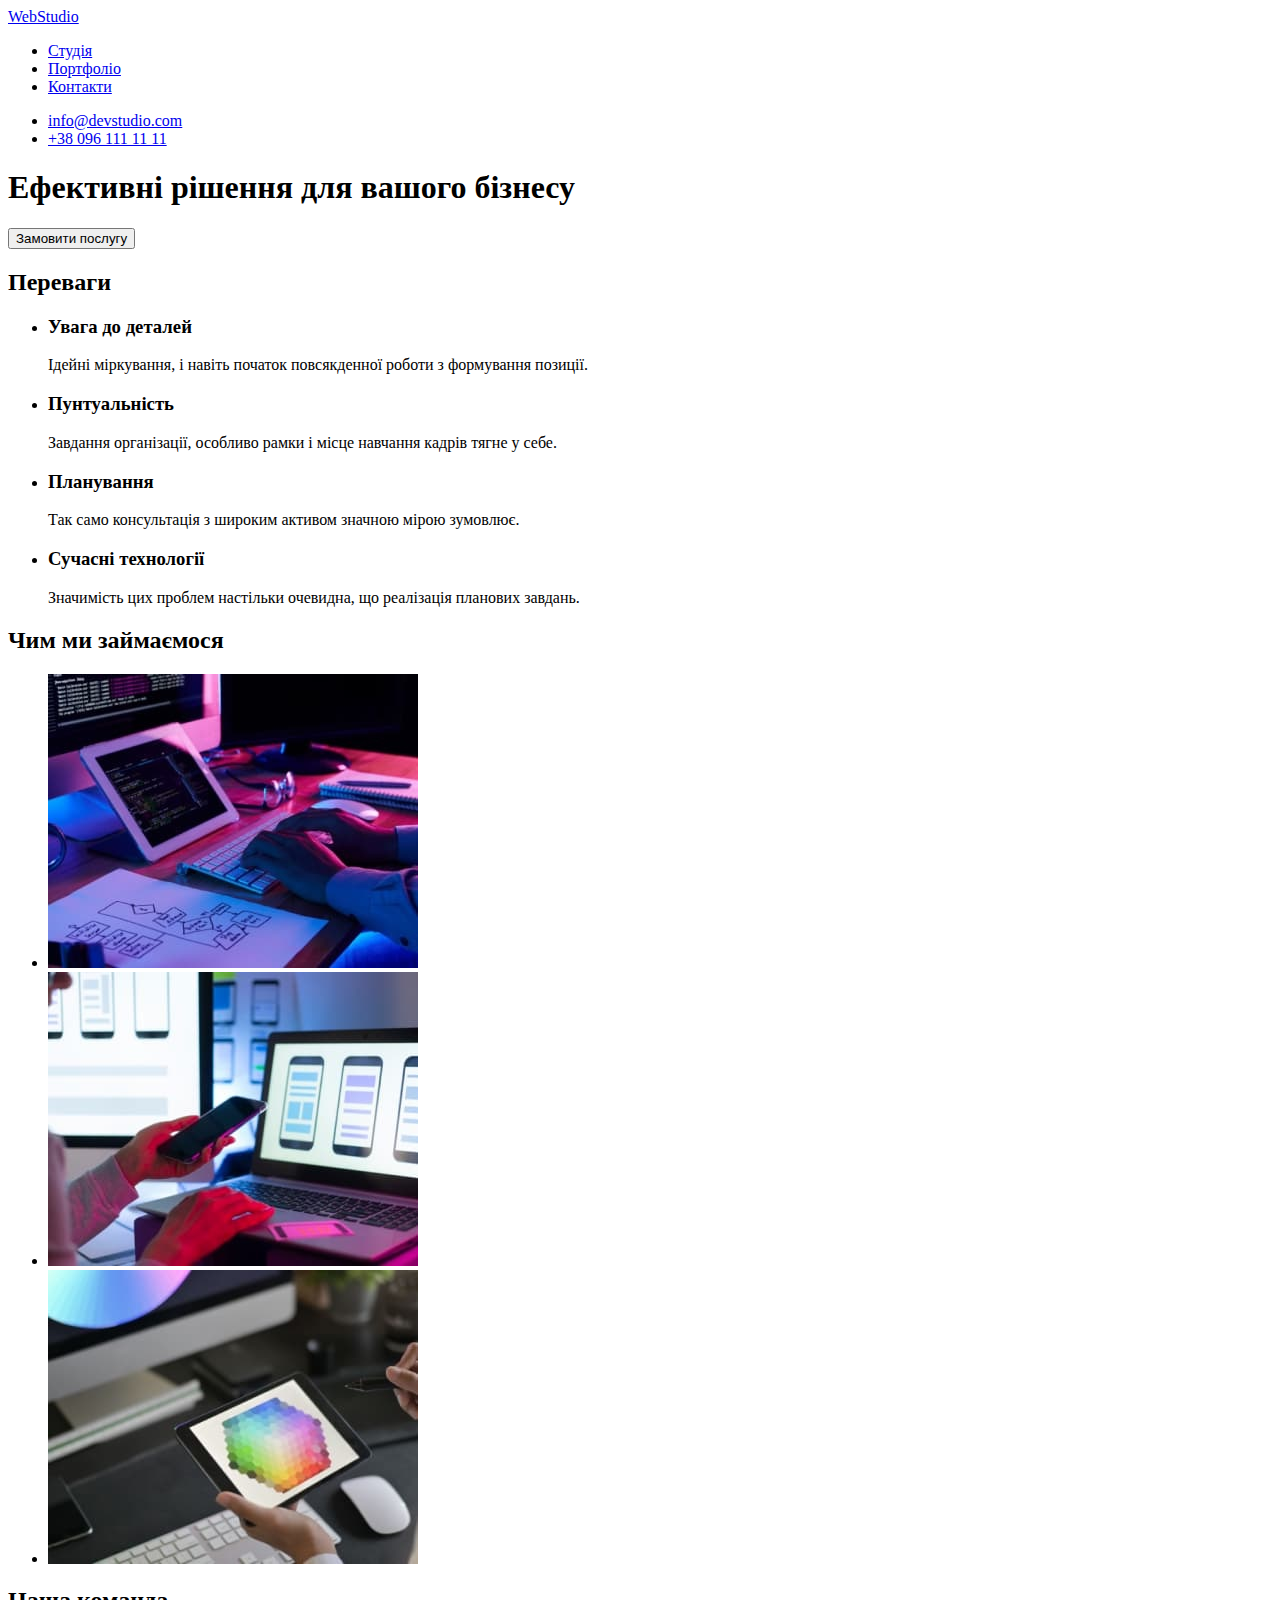
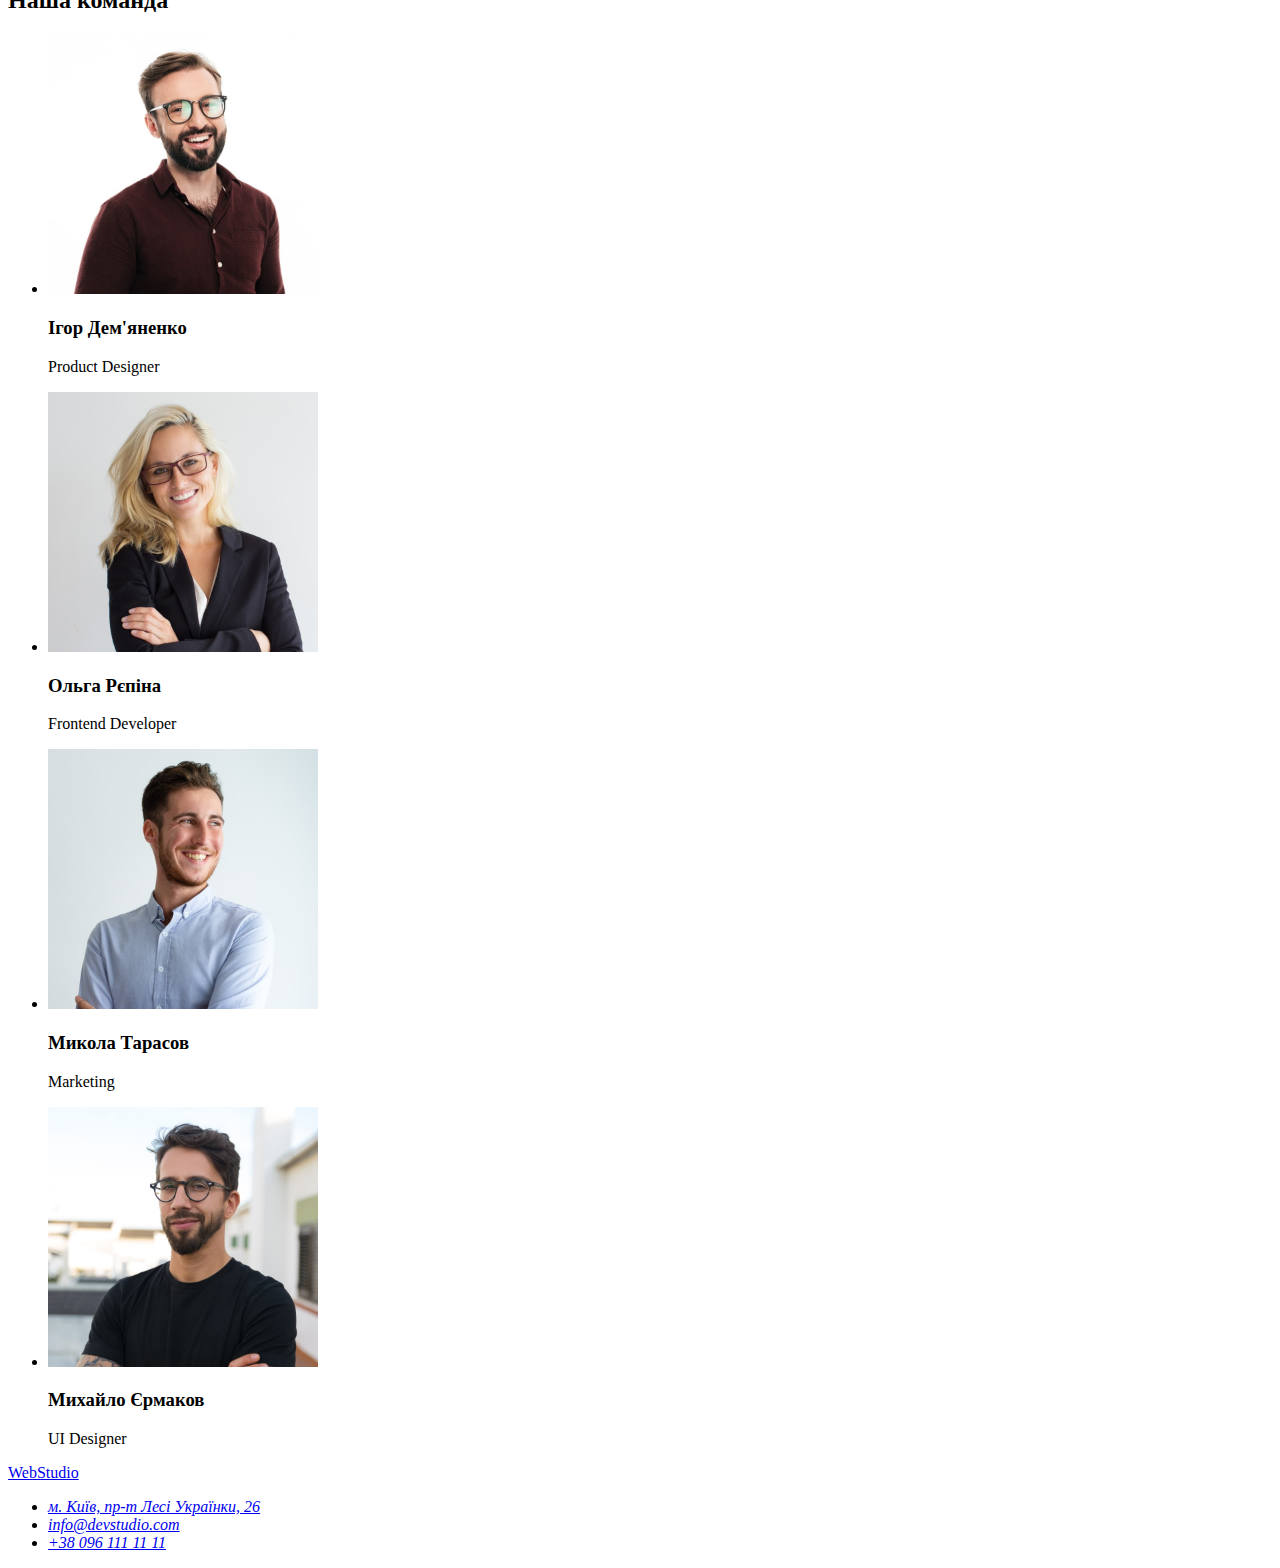
==== index.html @ 442187e8 "добавляет портфолио" ====
<!DOCTYPE html>
<html lang="uk">
<head>
    <meta charset="UTF-8">
    <meta http-equiv="X-UA-Compatible" content="IE=edge">
    <meta name="viewport" content="width=device-width, initial-scale=1.0">
    <title>Студія</title>
</head>
<body>
<!-- Шапка -->
<header>
    <nav>
   <a href="./index.html"> WebStudio </a>
<ul>
    <li> <a href="./index.html">Студія</a> </li>
    <li> <a href="#">Портфоліо</a> </li>
    <li> <a href="#">Контакти</a> </li>
</ul>     
    </nav>
<ul>
    <li><a href="mailto:info@devstudio.com">info@devstudio.com</a></li>
    <li><a href="tel:+380961111111">+38 096 111 11 11</a></li>
</ul>
</header>
<main>
    <!--Герой-->
    <section>
        <h1>Ефективні рішення для вашого бізнесу</h1>
        <button type="button">Замовити послугу</button>
    </section>
    <!--Переваги-->
    <section>
        <h2>Переваги</h2>
        <ul>
            <li>
                <h3>Увага до деталей</h3>
                <p>Ідейні міркування, і навіть початок повсякденної роботи з формування позиції.</p>
            </li>
            <li>
                <h3>Пунтуальність</h3>
                <p>Завдання організації, особливо рамки і місце навчання кадрів тягне у себе.</p>
            </li>
            <li>
                <h3>Планування</h3>
                <p>Так само консультація з широким активом значною мірою зумовлює.</p>
            </li>
            <li>
                <h3>Сучасні технології</h3>
                <p>Значимість цих проблем настільки очевидна, що реалізація планових завдань.</p>
            </li>
        </ul>
    </section>
    <!--Приклади робіт-->
    <section>
        <h2>Чим ми займаємося</h2>
        <ul>
            <li><img src="./images/box_11.jpg" alt="руки на клавіатурі" width="370"></li>
            <li><img src="./images/box_22.jpg" alt="в руках телефон" width="370"></li>
            <li><img src="./images/box_33.jpg" alt="в руках планшет" width="370"></li>
        </ul>
    </section>
    <!--Команда-->
    <section>
        <h2>Наша команда</h2>
        <ul>
            <li>
                <img src="./images/di1.jpg" alt="чоловік в бордовій сорочці" width="270">
                <h3>Ігор Дем'яненко</h3>
                <p lang="en">Product Designer</p>
            </li>
            <li>
                <img src="./images/ro2.jpg" alt="жінка в костюмі" width="270">
                <h3>Ольга Рєпіна</h3>
                <p lang="en">Frontend Developer</p>
            </li>
            <li>
                <img src="./images/tm3.jpg" alt="чоловік в світлій сорочці" width="270">
                <h3>Микола Тарасов</h3>
                <p lang="en">Marketing</p>
            </li>
            <li>
                <img src="./images/em4.jpg" alt="чоловік в чорній футболці" width="270">
                <h3>Михайло Єрмаков</h3>
                <p lang="en">UI Designer</p>
            </li>
        </ul>
    </section>
</main>
<!--Підвал-->
<footer>
    <a href="/"> WebStudio </a>
    <address>
        <ul>
            <li>
                <a href="https://goo.gl/maps/CPtrU1FHBa2aNyZL9" target="_blank" rel="noopener noreferrer nofollow">м. Київ, пр-т Лесі
                Українки, 26</a>
            </li>
            <li>
                <a href="mailto:info@devstudio.com">info@devstudio.com</a>
            </li>
            <li>
                <a href="tel:+380961111111">+38 096 111 11 11</a>
            </li>
        </ul>
    </address>
</footer>
</body>
</html>
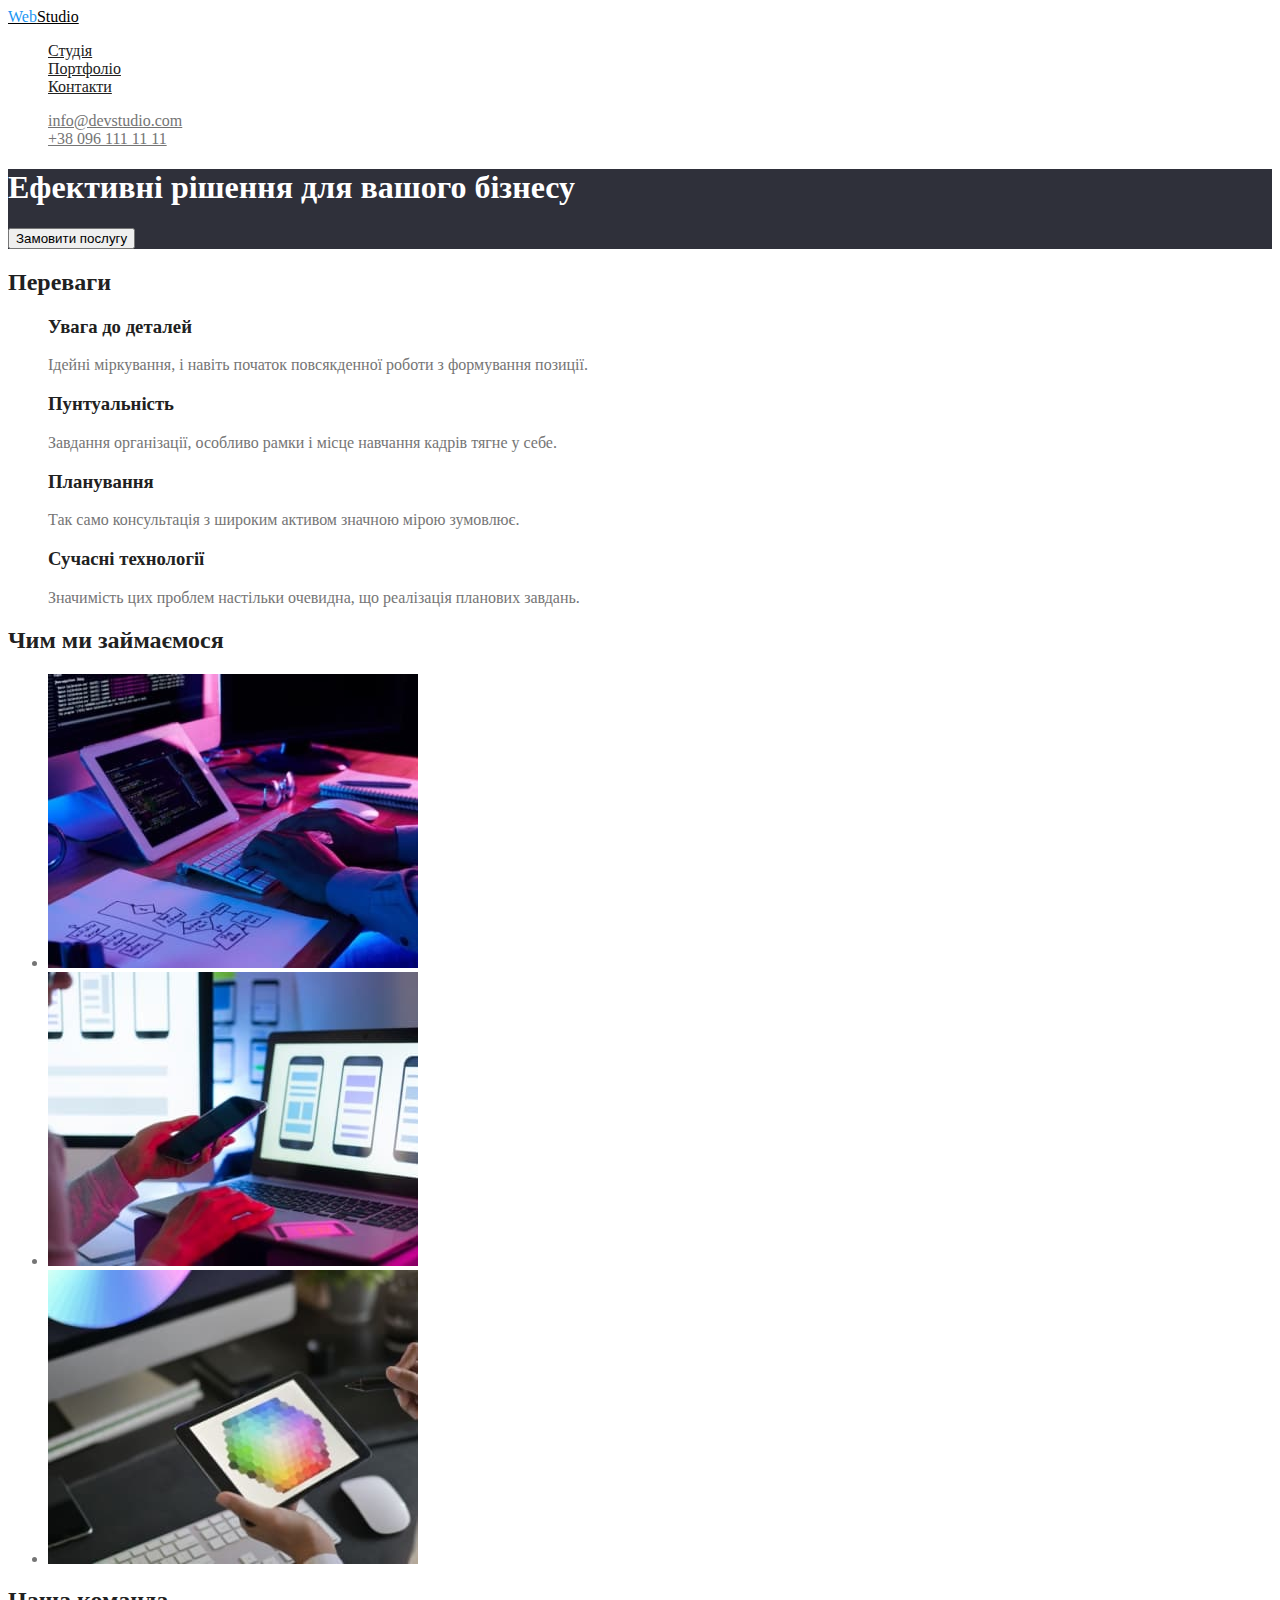
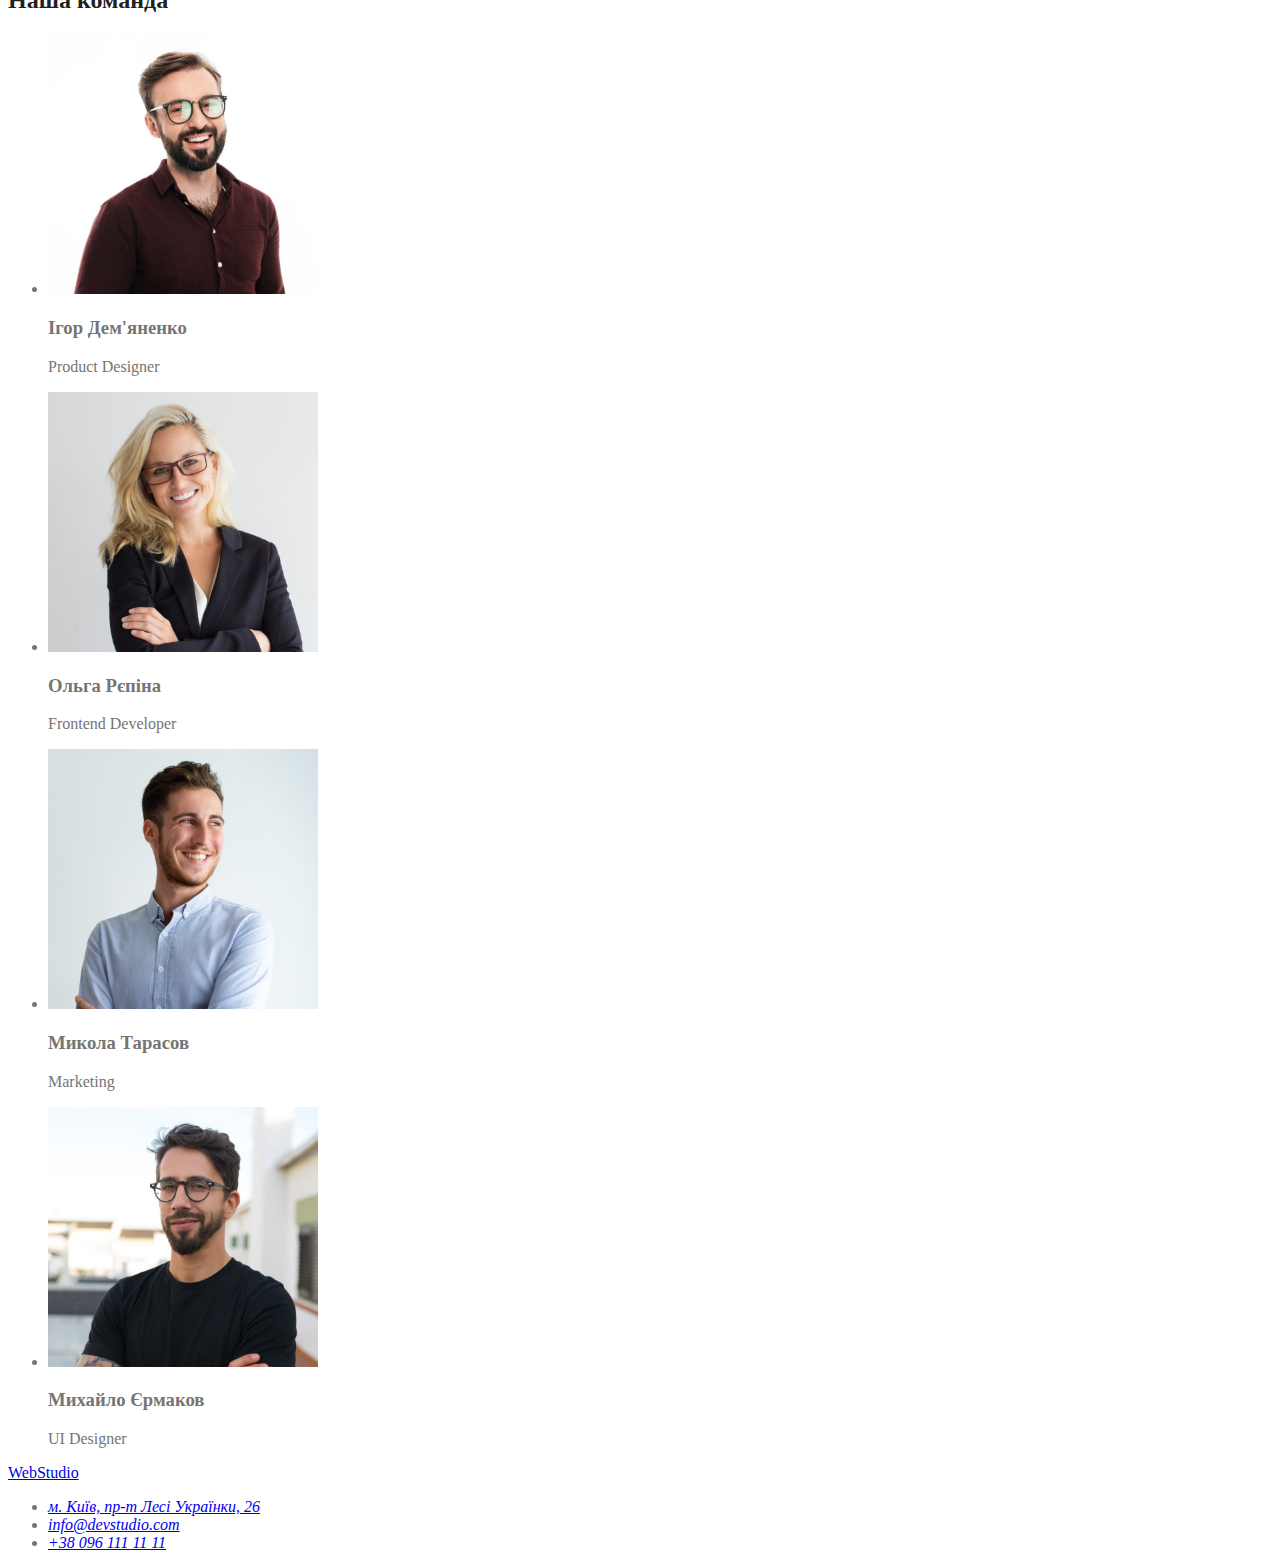
==== commit 65055a88: "добавляє стилш кольору" ====
--- a/index.html
+++ b/index.html
@@ -5,54 +5,55 @@
     <meta http-equiv="X-UA-Compatible" content="IE=edge">
     <meta name="viewport" content="width=device-width, initial-scale=1.0">
     <title>Студія</title>
+    <link rel="stylesheet" href="./css/styles.css">
 </head>
-<body>
+<body class="page">
 <!-- Шапка -->
 <header>
     <nav>
-   <a href="./index.html"> WebStudio </a>
-<ul>
-    <li> <a href="./index.html">Студія</a> </li>
-    <li> <a href="#">Портфоліо</a> </li>
-    <li> <a href="#">Контакти</a> </li>
+   <a href="./index.html" class="logo"> <span class="logo-web">Web</span>Studio </a>
+<ul class="site-nav list">
+    <li> <a href="./index.html" class="link">Студія</a> </li>
+    <li> <a href="#" class="link">Портфоліо</a> </li>
+    <li> <a href="#" class="link">Контакти</a> </li>
 </ul>     
     </nav>
-<ul>
-    <li><a href="mailto:info@devstudio.com">info@devstudio.com</a></li>
-    <li><a href="tel:+380961111111">+38 096 111 11 11</a></li>
+<ul class="contacts list">
+    <li><a href="mailto:info@devstudio.com" class="link">info@devstudio.com</a></li>
+    <li><a href="tel:+380961111111" class="link">+38 096 111 11 11</a></li>
 </ul>
 </header>
 <main>
     <!--Герой-->
-    <section>
-        <h1>Ефективні рішення для вашого бізнесу</h1>
+    <section class="hero">
+        <h1 class="hero-title">Ефективні рішення для вашого бізнесу</h1>
         <button type="button">Замовити послугу</button>
     </section>
     <!--Переваги-->
-    <section>
-        <h2>Переваги</h2>
-        <ul>
+    <section class="section">
+        <h2 class="section-title">Переваги</h2>
+        <ul class="feature list">
             <li>
-                <h3>Увага до деталей</h3>
+                <h3 class="title">Увага до деталей</h3>
                 <p>Ідейні міркування, і навіть початок повсякденної роботи з формування позиції.</p>
             </li>
             <li>
-                <h3>Пунтуальність</h3>
+                <h3 class="title">Пунтуальність</h3>
                 <p>Завдання організації, особливо рамки і місце навчання кадрів тягне у себе.</p>
             </li>
             <li>
-                <h3>Планування</h3>
+                <h3 class="title">Планування</h3>
                 <p>Так само консультація з широким активом значною мірою зумовлює.</p>
             </li>
             <li>
-                <h3>Сучасні технології</h3>
+                <h3 class="title">Сучасні технології</h3>
                 <p>Значимість цих проблем настільки очевидна, що реалізація планових завдань.</p>
             </li>
         </ul>
     </section>
     <!--Приклади робіт-->
-    <section>
-        <h2>Чим ми займаємося</h2>
+    <section class="section">
+        <h2 class="section-title">Чим ми займаємося</h2>
         <ul>
             <li><img src="./images/box_11.jpg" alt="руки на клавіатурі" width="370"></li>
             <li><img src="./images/box_22.jpg" alt="в руках телефон" width="370"></li>
@@ -60,8 +61,8 @@
         </ul>
     </section>
     <!--Команда-->
-    <section>
-        <h2>Наша команда</h2>
+    <section class="section">
+        <h2 class="section-title">Наша команда</h2>
         <ul>
             <li>
                 <img src="./images/di1.jpg" alt="чоловік в бордовій сорочці" width="270">
--- a/css/styles.css
+++ b/css/styles.css
@@ -0,0 +1,58 @@
+:root {
+    --primari-text-color: #757575;
+    --title-text-color: #212121;
+    --accent-color: #2196F3;
+    --white-color: #FFFFFF;
+}
+.page {
+    background-color: #FFFFFF;
+    color: var(--primari-text-color);
+}
+.list {
+    list-style: none;
+}
+/*цвет основного текста #212121*/
+/*вторичный цвет текста #757575*/
+/*белый цвет текста #FFFFFF*/
+/* акцент #2196F3 */
+/* цвет контактов футера rgba(255, 255, 255, 0.6) */
+/* цвет фона героя и футера #2F303A */
+/* вторичный цвет фона #F5F4FA */
+
+/* Site heder */
+.logo {
+    color: #000;
+}
+.logo-web {
+  color: var(--accent-color);  
+}
+.site-nav .link {
+    color: var(--title-text-color);
+}
+.site-nav .link:hover,
+.site-nav .link:focus {
+    color: var(--accent-color);
+}
+.contacts .link {
+    color: var(--primari-text-color);
+}
+.contacts .link:hover,
+.contacts.link:focus {
+    color: var(--accent-color);
+}
+/* Hero */
+.hero {
+    background-color:#2F303A ;
+}
+.hero-title {
+    color: var(--white-color);
+}
+
+/* Section */
+.section-title {
+    color: var(--title-text-color);
+}
+/* Features */
+.feature .title {
+    color: var(--title-text-color);
+}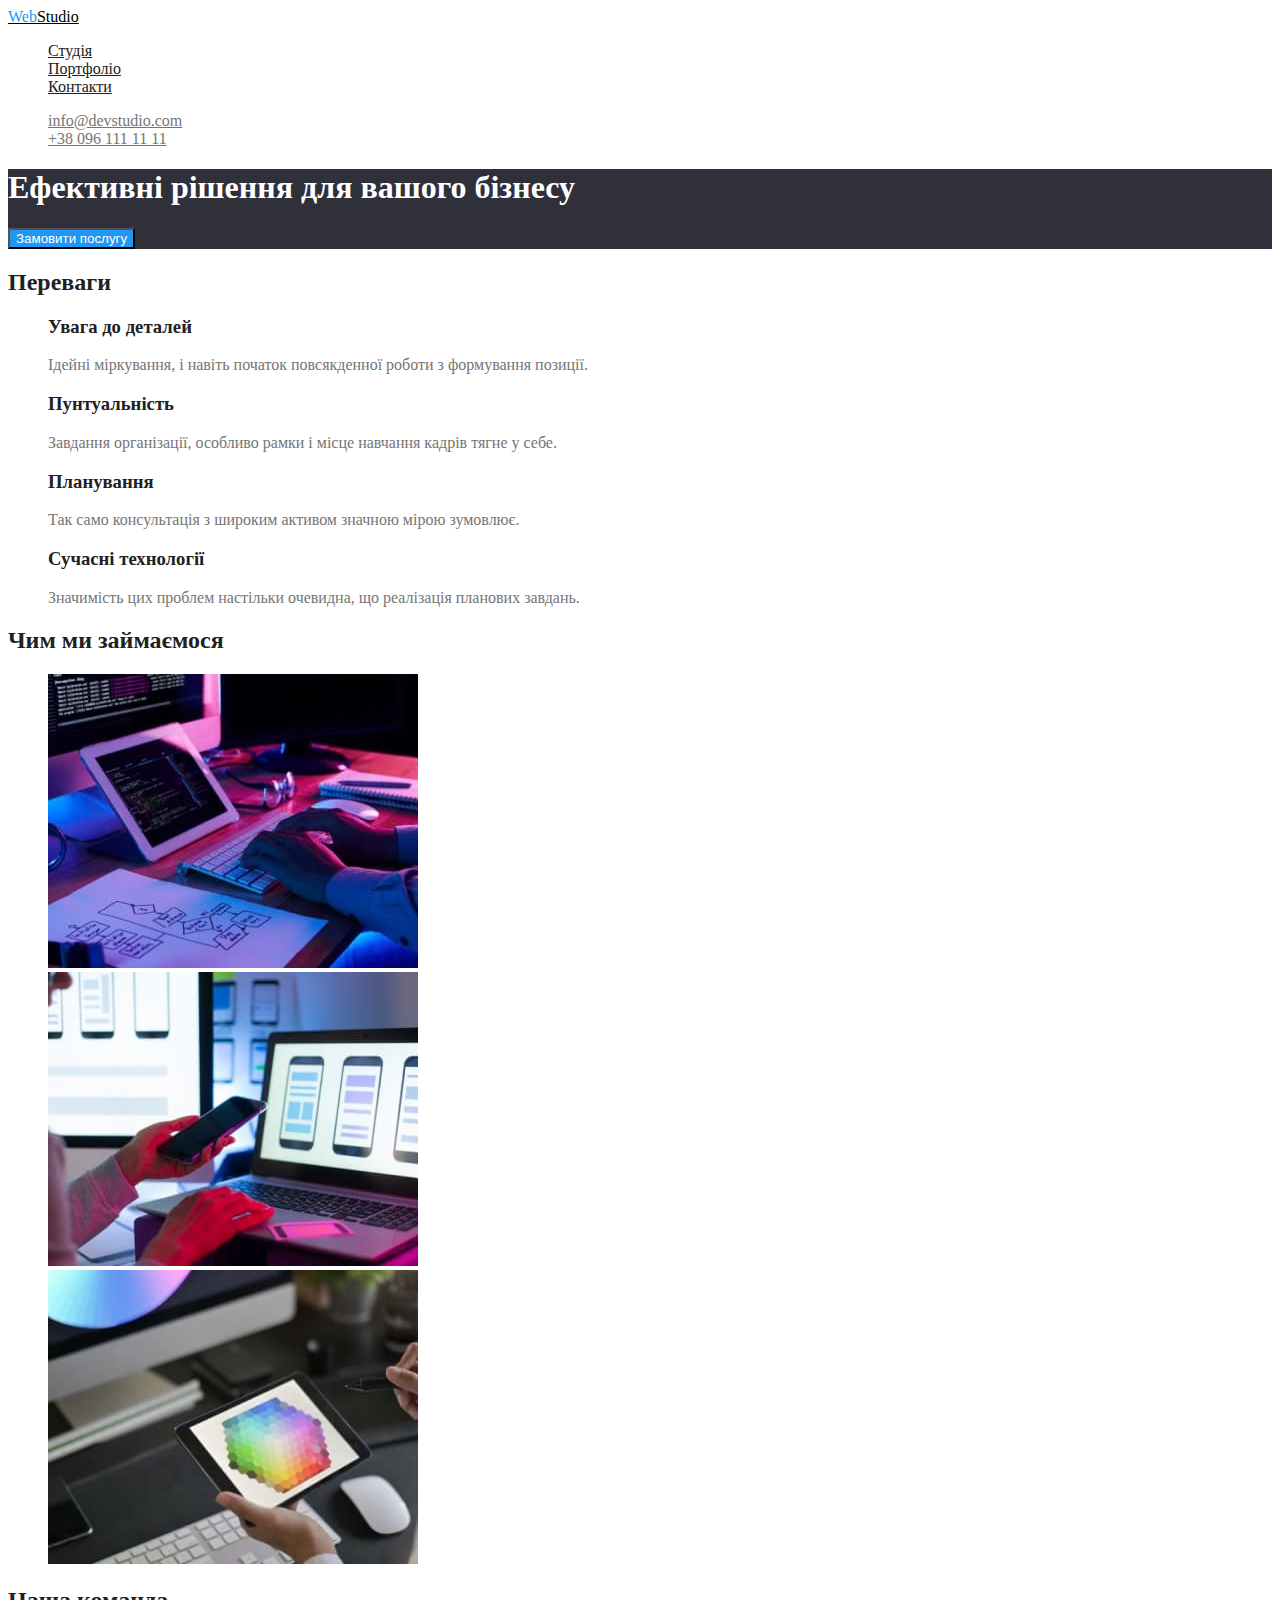
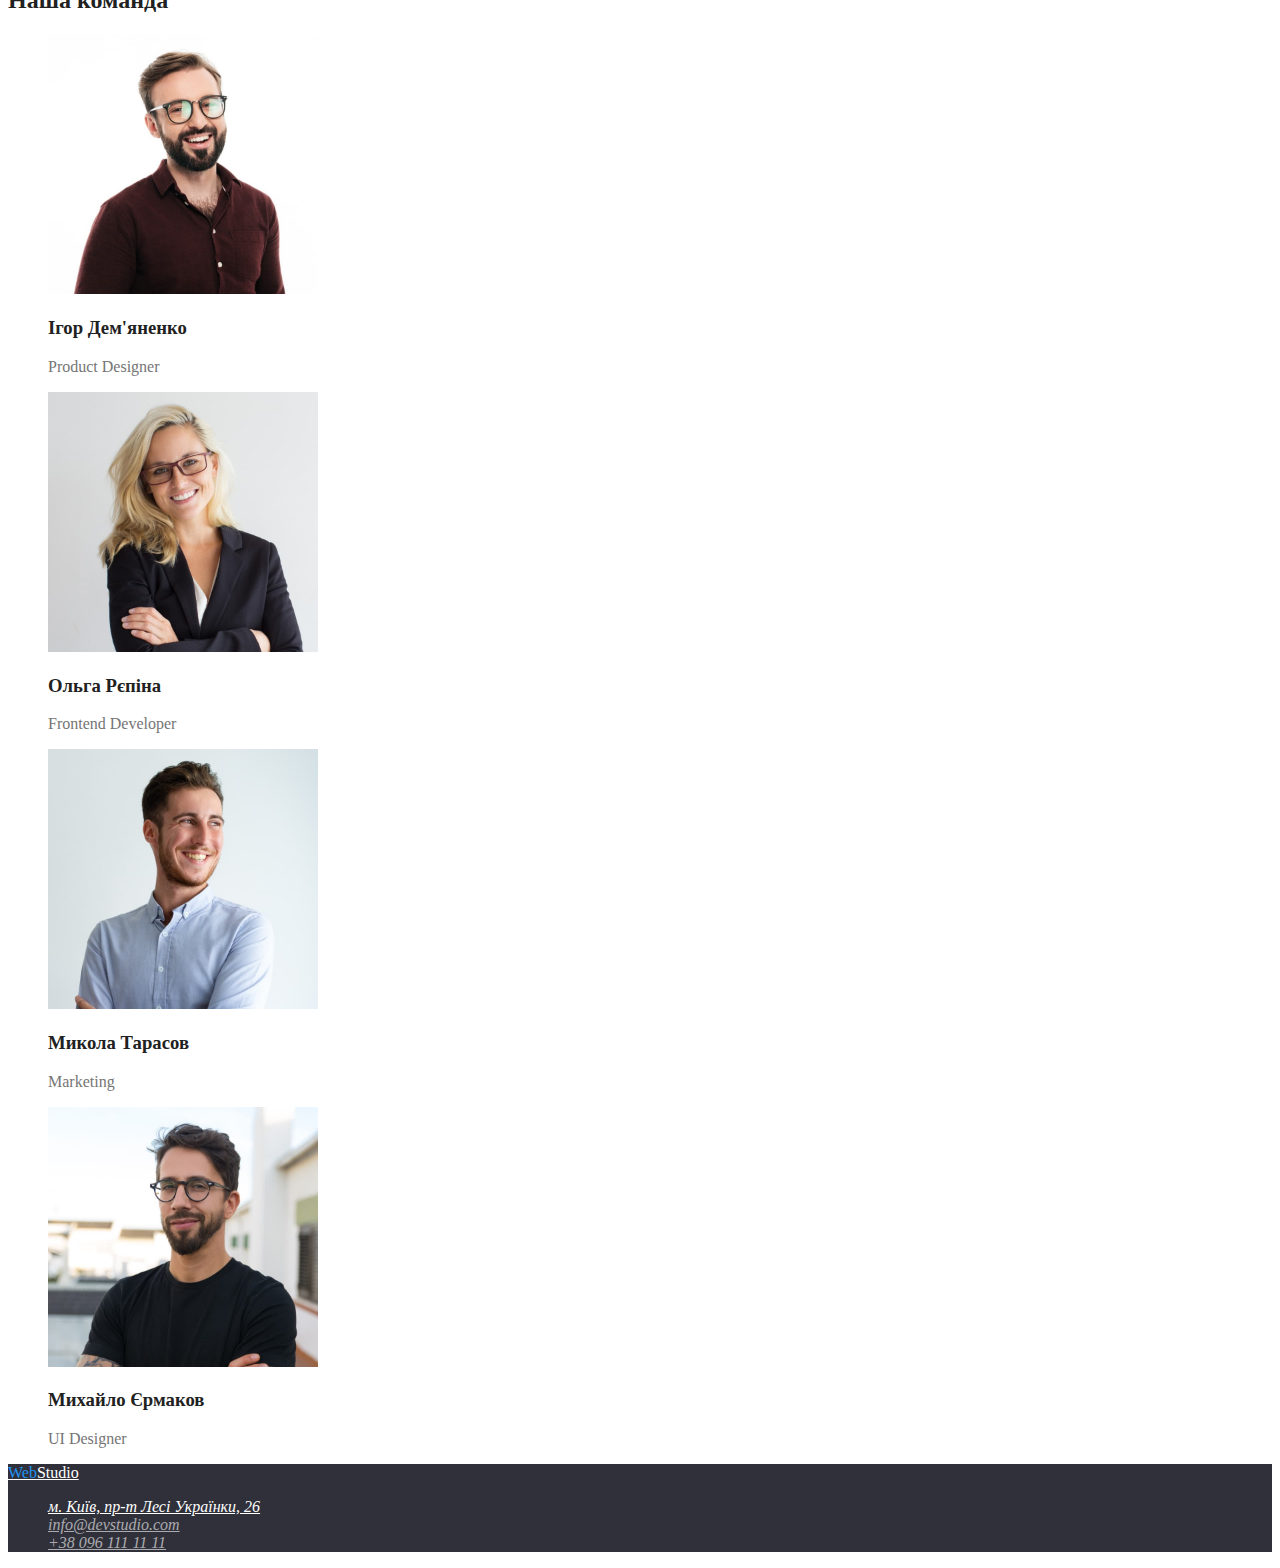
==== commit b4a0b02d: "добавляет фон" ====
--- a/index.html
+++ b/index.html
@@ -27,7 +27,7 @@
     <!--Герой-->
     <section class="hero">
         <h1 class="hero-title">Ефективні рішення для вашого бізнесу</h1>
-        <button type="button">Замовити послугу</button>
+        <button type="button" class="button">Замовити послугу</button>
     </section>
     <!--Переваги-->
     <section class="section">
@@ -54,7 +54,7 @@
     <!--Приклади робіт-->
     <section class="section">
         <h2 class="section-title">Чим ми займаємося</h2>
-        <ul>
+        <ul class="examples list">
             <li><img src="./images/box_11.jpg" alt="руки на клавіатурі" width="370"></li>
             <li><img src="./images/box_22.jpg" alt="в руках телефон" width="370"></li>
             <li><img src="./images/box_33.jpg" alt="в руках планшет" width="370"></li>
@@ -63,44 +63,44 @@
     <!--Команда-->
     <section class="section">
         <h2 class="section-title">Наша команда</h2>
-        <ul>
+        <ul class="team list">
             <li>
                 <img src="./images/di1.jpg" alt="чоловік в бордовій сорочці" width="270">
-                <h3>Ігор Дем'яненко</h3>
+                <h3 class="title">Ігор Дем'яненко</h3>
                 <p lang="en">Product Designer</p>
             </li>
             <li>
                 <img src="./images/ro2.jpg" alt="жінка в костюмі" width="270">
-                <h3>Ольга Рєпіна</h3>
+                <h3 class="title">Ольга Рєпіна</h3>
                 <p lang="en">Frontend Developer</p>
             </li>
             <li>
                 <img src="./images/tm3.jpg" alt="чоловік в світлій сорочці" width="270">
-                <h3>Микола Тарасов</h3>
+                <h3 class="title">Микола Тарасов</h3>
                 <p lang="en">Marketing</p>
             </li>
             <li>
                 <img src="./images/em4.jpg" alt="чоловік в чорній футболці" width="270">
-                <h3>Михайло Єрмаков</h3>
+                <h3 class="title">Михайло Єрмаков</h3>
                 <p lang="en">UI Designer</p>
             </li>
         </ul>
     </section>
 </main>
 <!--Підвал-->
-<footer>
-    <a href="/"> WebStudio </a>
+<footer class="footer">
+    <a href="./index.html" class="footer-logo"> <span class="logo-web">Web</span>Studio </a>
     <address>
-        <ul>
+        <ul class="adress list">
             <li>
-                <a href="https://goo.gl/maps/CPtrU1FHBa2aNyZL9" target="_blank" rel="noopener noreferrer nofollow">м. Київ, пр-т Лесі
+                <a href="https://goo.gl/maps/CPtrU1FHBa2aNyZL9" target="_blank" rel="noopener noreferrer nofollow" class="adress-link">м. Київ, пр-т Лесі
                 Українки, 26</a>
             </li>
             <li>
-                <a href="mailto:info@devstudio.com">info@devstudio.com</a>
+                <a href="mailto:info@devstudio.com" class="link">info@devstudio.com</a>
             </li>
             <li>
-                <a href="tel:+380961111111">+38 096 111 11 11</a>
+                <a href="tel:+380961111111" class="link">+38 096 111 11 11</a>
             </li>
         </ul>
     </address>
--- a/css/styles.css
+++ b/css/styles.css
@@ -55,4 +55,28 @@
 /* Features */
 .feature .title {
     color: var(--title-text-color);
+}
+/* Examles */
+
+/* Team */
+.team .title {
+   color: var(--title-text-color); 
+}
+/* Button */
+.button {
+    color: var(--white-color);
+    background-color: var(--accent-color);
+}
+/* Footer */
+.footer {
+    background-color:#2F303A ;
+}
+.footer-logo {
+    color:var(--white-color);
+}
+.adress-link {
+    color: var(--white-color);
+}
+.adress .link {
+    color:rgba(255, 255, 255, 0.6) ;
 }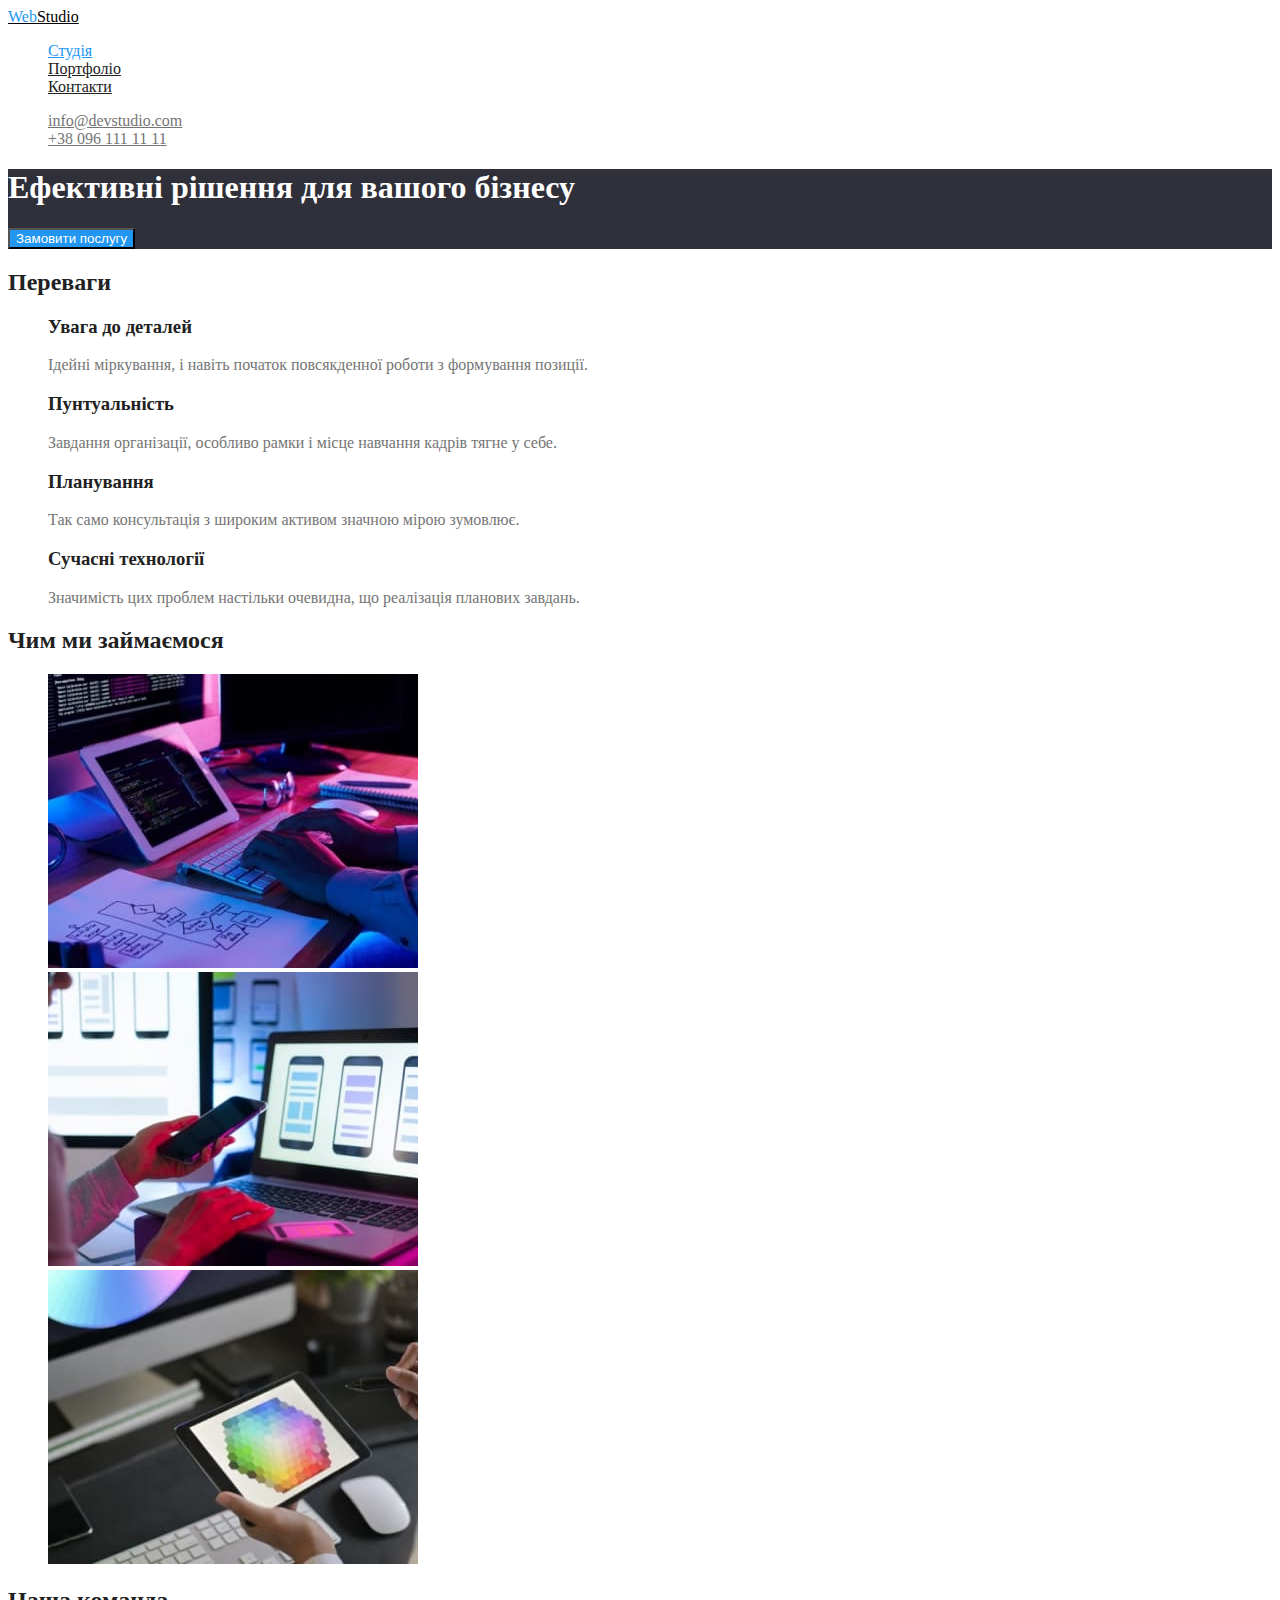
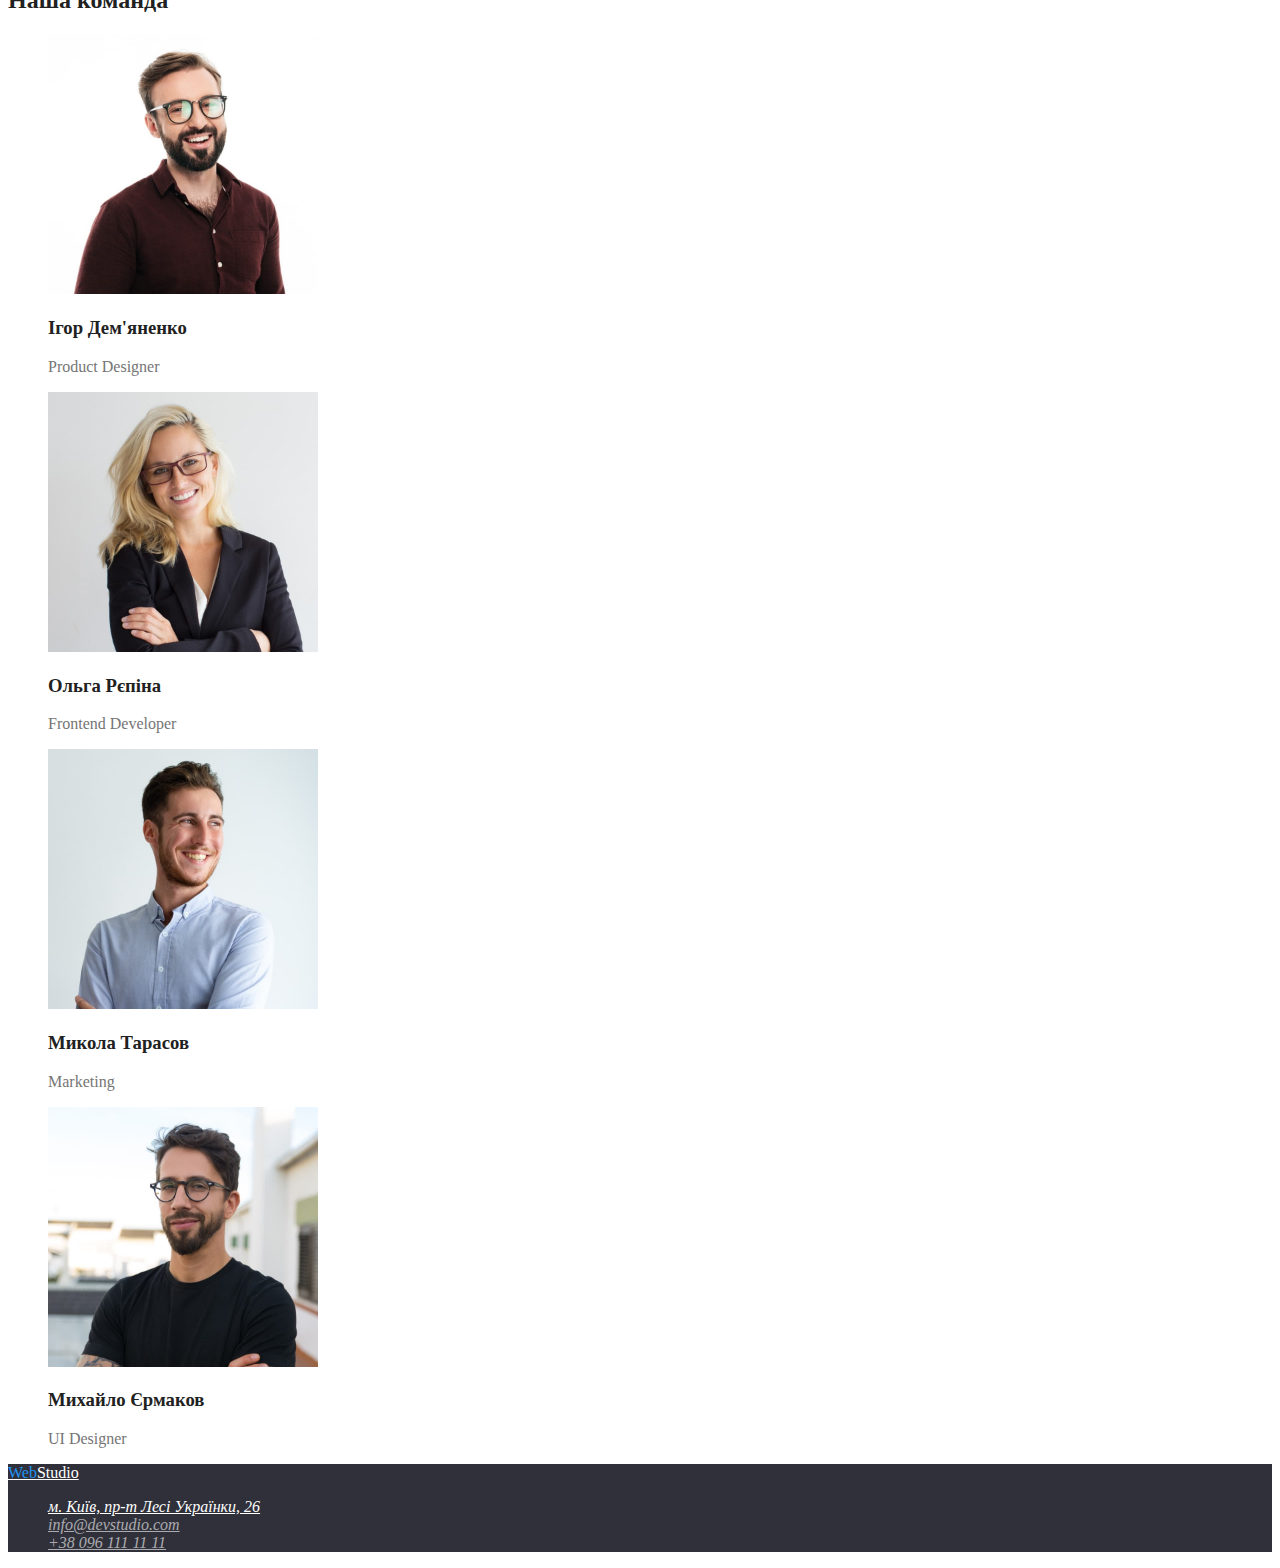
==== commit a97ba52a: "добавляет портфолио" ====
--- a/index.html
+++ b/index.html
@@ -13,8 +13,8 @@
     <nav>
    <a href="./index.html" class="logo"> <span class="logo-web">Web</span>Studio </a>
 <ul class="site-nav list">
-    <li> <a href="./index.html" class="link">Студія</a> </li>
-    <li> <a href="#" class="link">Портфоліо</a> </li>
+    <li> <a href="./index.html" class="link current">Студія</a> </li>
+    <li> <a href="./portfolio.html" class="link">Портфоліо</a> </li>
     <li> <a href="#" class="link">Контакти</a> </li>
 </ul>     
     </nav>
--- a/css/styles.css
+++ b/css/styles.css
@@ -33,11 +33,14 @@
 .site-nav .link:focus {
     color: var(--accent-color);
 }
+.site-nav .link.current {
+color: var(--accent-color);
+}
 .contacts .link {
     color: var(--primari-text-color);
 }
 .contacts .link:hover,
-.contacts.link:focus {
+.contacts .link:focus {
     color: var(--accent-color);
 }
 /* Hero */
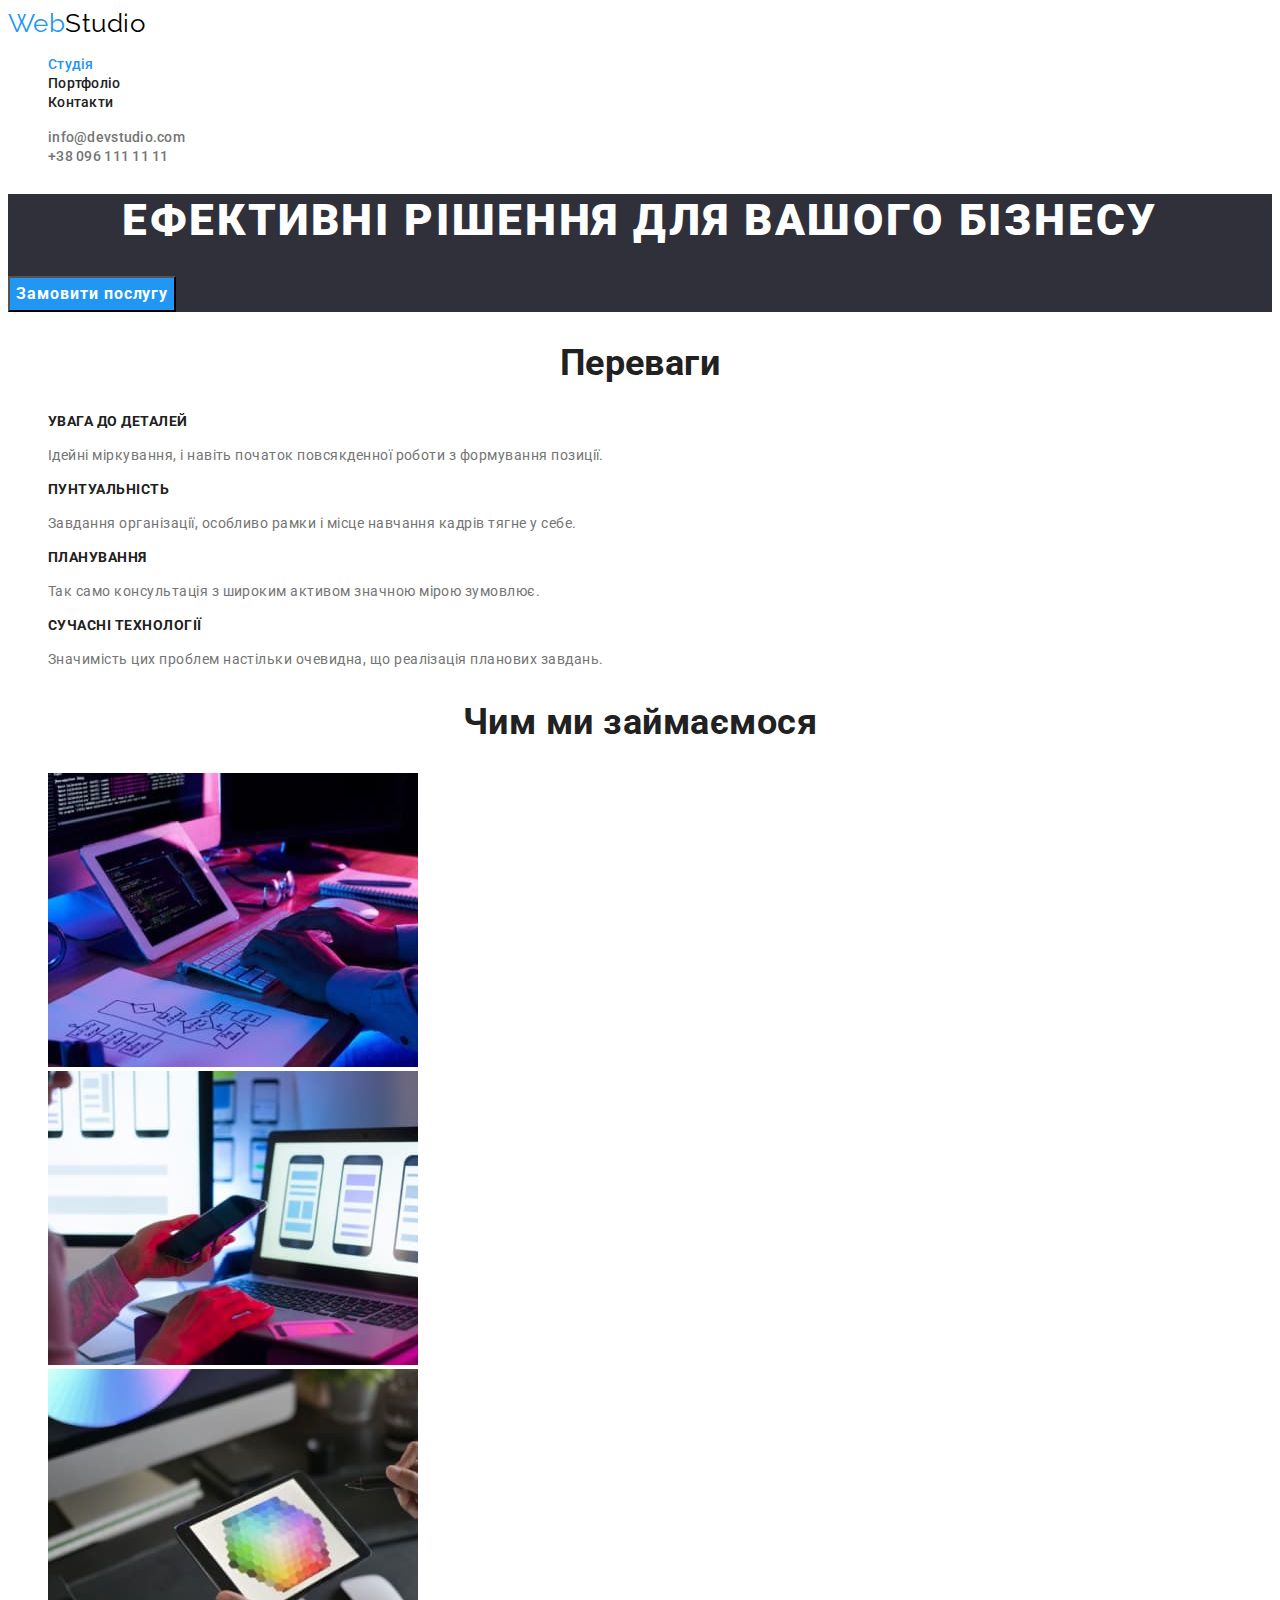
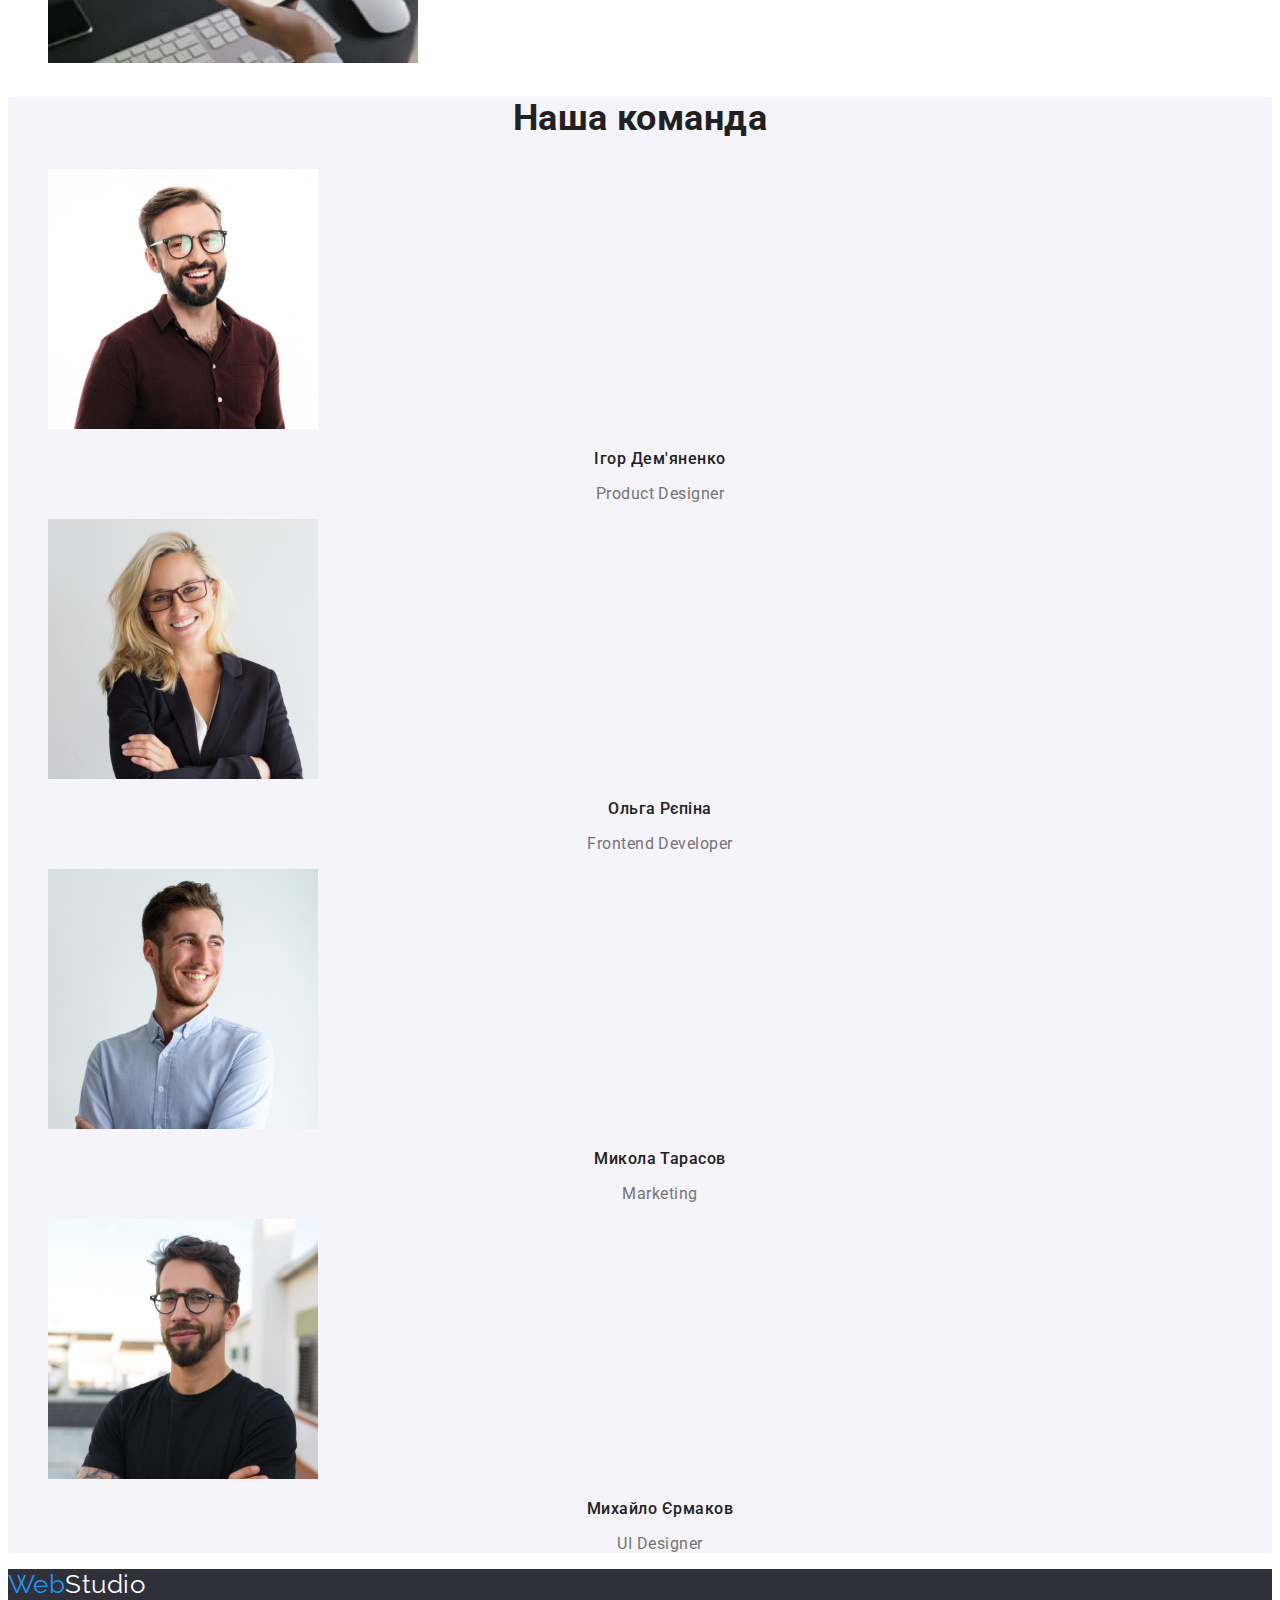
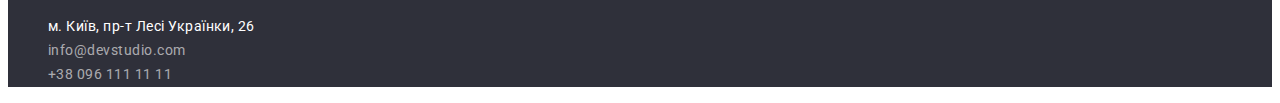
==== commit fa22f840: "доповнює css, добавляє фони" ====
--- a/index.html
+++ b/index.html
@@ -5,13 +5,15 @@
     <meta http-equiv="X-UA-Compatible" content="IE=edge">
     <meta name="viewport" content="width=device-width, initial-scale=1.0">
     <title>Студія</title>
+    <link href="https://fonts.googleapis.com/css2?family=Raleway:wght@700&family=Roboto:wght@400;500;700;900&display=swap"
+        rel="stylesheet">
     <link rel="stylesheet" href="./css/styles.css">
 </head>
 <body class="page">
 <!-- Шапка -->
 <header>
     <nav>
-   <a href="./index.html" class="logo"> <span class="logo-web">Web</span>Studio </a>
+   <a href="./index.html" class="logo"> <span class="logo web">Web</span>Studio </a>
 <ul class="site-nav list">
     <li> <a href="./index.html" class="link current">Студія</a> </li>
     <li> <a href="./portfolio.html" class="link">Портфоліо</a> </li>
@@ -35,19 +37,19 @@
         <ul class="feature list">
             <li>
                 <h3 class="title">Увага до деталей</h3>
-                <p>Ідейні міркування, і навіть початок повсякденної роботи з формування позиції.</p>
+                <p class="text">Ідейні міркування, і навіть початок повсякденної роботи з формування позиції.</p>
             </li>
             <li>
                 <h3 class="title">Пунтуальність</h3>
-                <p>Завдання організації, особливо рамки і місце навчання кадрів тягне у себе.</p>
+                <p class="text">Завдання організації, особливо рамки і місце навчання кадрів тягне у себе.</p>
             </li>
             <li>
                 <h3 class="title">Планування</h3>
-                <p>Так само консультація з широким активом значною мірою зумовлює.</p>
+                <p class="text">Так само консультація з широким активом значною мірою зумовлює.</p>
             </li>
             <li>
                 <h3 class="title">Сучасні технології</h3>
-                <p>Значимість цих проблем настільки очевидна, що реалізація планових завдань.</p>
+                <p class="text">Значимість цих проблем настільки очевидна, що реалізація планових завдань.</p>
             </li>
         </ul>
     </section>
@@ -61,35 +63,35 @@
         </ul>
     </section>
     <!--Команда-->
-    <section class="section">
+    <section class="section team">
         <h2 class="section-title">Наша команда</h2>
         <ul class="team list">
             <li>
                 <img src="./images/di1.jpg" alt="чоловік в бордовій сорочці" width="270">
                 <h3 class="title">Ігор Дем'яненко</h3>
-                <p lang="en">Product Designer</p>
+                <p lang="en" class="text">Product Designer</p>
             </li>
             <li>
                 <img src="./images/ro2.jpg" alt="жінка в костюмі" width="270">
                 <h3 class="title">Ольга Рєпіна</h3>
-                <p lang="en">Frontend Developer</p>
+                <p lang="en" class="text">Frontend Developer</p>
             </li>
             <li>
                 <img src="./images/tm3.jpg" alt="чоловік в світлій сорочці" width="270">
                 <h3 class="title">Микола Тарасов</h3>
-                <p lang="en">Marketing</p>
+                <p lang="en" class="text">Marketing</p>
             </li>
             <li>
                 <img src="./images/em4.jpg" alt="чоловік в чорній футболці" width="270">
                 <h3 class="title">Михайло Єрмаков</h3>
-                <p lang="en">UI Designer</p>
+                <p lang="en" class="text">UI Designer</p>
             </li>
         </ul>
     </section>
 </main>
 <!--Підвал-->
 <footer class="footer">
-    <a href="./index.html" class="footer-logo"> <span class="logo-web">Web</span>Studio </a>
+    <a href="./index.html" class="footer logo"> <span class="logo web">Web</span>Studio </a>
     <address>
         <ul class="adress list">
             <li>
--- a/css/styles.css
+++ b/css/styles.css
@@ -3,10 +3,14 @@
     --title-text-color: #212121;
     --accent-color: #2196F3;
     --white-color: #FFFFFF;
+    --secondary-color-fon: #F5F4FA;
 }
 .page {
     background-color: #FFFFFF;
     color: var(--primari-text-color);
+
+    font-family: Roboto, sans-serif;
+    letter-spacing: 0.03em;
 }
 .list {
     list-style: none;
@@ -22,12 +26,21 @@
 /* Site heder */
 .logo {
     color: #000;
-}
-.logo-web {
+    font-family: 'Raleway', sans-serif;
+    font-size: 26px;
+    line-height: 1,19;
+    text-decoration: none;
+  }
+.logo.web {
   color: var(--accent-color);  
 }
 .site-nav .link {
     color: var(--title-text-color);
+    font-weight: 500;
+    font-size: 14px;
+    line-height: 1,14;
+    letter-spacing: 0.02em;
+    text-decoration: none;
 }
 .site-nav .link:hover,
 .site-nav .link:focus {
@@ -38,6 +51,11 @@
 }
 .contacts .link {
     color: var(--primari-text-color);
+    font-weight: 500;
+    font-size: 14px;
+    line-height: 1,14;
+    letter-spacing: 0.02em;
+    text-decoration: none;
 }
 .contacts .link:hover,
 .contacts .link:focus {
@@ -49,37 +67,122 @@
 }
 .hero-title {
     color: var(--white-color);
+    font-weight: 900;
+    font-size: 44px;
+    line-height: 1,36;
+    text-align: center;
+    letter-spacing: 0.06em;
+    text-transform: uppercase;
 }
 
 /* Section */
 .section-title {
     color: var(--title-text-color);
-}
+    font-weight: 700;
+    font-size: 36px;
+    line-height: 1.17;
+    text-align: center;
+  }
 /* Features */
 .feature .title {
     color: var(--title-text-color);
+    font-weight: 700;
+    font-size: 14px;
+    line-height: 1.14;
+    text-transform: uppercase;
 }
+.feature .text {
+    font-weight: 400;
+    font-size: 14px;
+    line-height: 1.71;
+ }
+
 /* Examles */
 
 /* Team */
+.section.team {
+    background-color: var(--secondary-color-fon);
+}
 .team .title {
-   color: var(--title-text-color); 
+    color: var(--title-text-color);
+    font-weight: 500;
+    font-size: 16px;
+    line-height: 1.19;
+    text-align: center;
+ }
+.team .text {
+    font-weight: 400;
+    font-size: 16px;
+    line-height: 1.19;
+    text-align: center;
 }
 /* Button */
 .button {
+    cursor: pointer;
+
     color: var(--white-color);
+    font-family: inherit;
     background-color: var(--accent-color);
+    font-weight: 700;
+    font-size: 16px;
+    line-height: 1.88;
+    display: flex;
+    align-items: center;
+    text-align: center;
+    letter-spacing: 0.06em;
 }
 /* Footer */
 .footer {
     background-color:#2F303A ;
 }
-.footer-logo {
+.footer.logo {
     color:var(--white-color);
 }
 .adress-link {
-    color: var(--white-color);
-}
+    color:var(--white-color);
+       }
 .adress .link {
     color:rgba(255, 255, 255, 0.6) ;
-}+}
+.adress-link, 
+.adress .link {
+    font-style: normal;
+    font-weight: 400;
+    font-size: 14px;
+    line-height: 1.71;
+    text-decoration: none;
+}
+/* Porfolio */
+
+/* Filter */
+.button.filter {
+    cursor: pointer;
+    
+    color: var(--title-text-color);
+    font-family: inherit;
+    background-color: var(--secondary-color-fon) ;
+    font-weight: 500;
+    font-size: 16px;
+    line-height: 1.62;
+   }
+.button.filter:hover,
+.button.filter:focus {
+    color: var(--white-color);
+    background-color: var(--accent-color);
+}
+.portfolio .link {
+    color: var(--primari-text-color);
+    text-decoration: none;
+}
+.portfolio .title {
+    color:var(--title-text-color);
+    font-weight: 700;
+    font-size: 18px;
+    line-height: 2.0;
+    letter-spacing: 0.06em;
+}
+.portfolio .text {
+    font-weight: 400;
+    font-size: 16px;
+    line-height: 1.88;
+}
